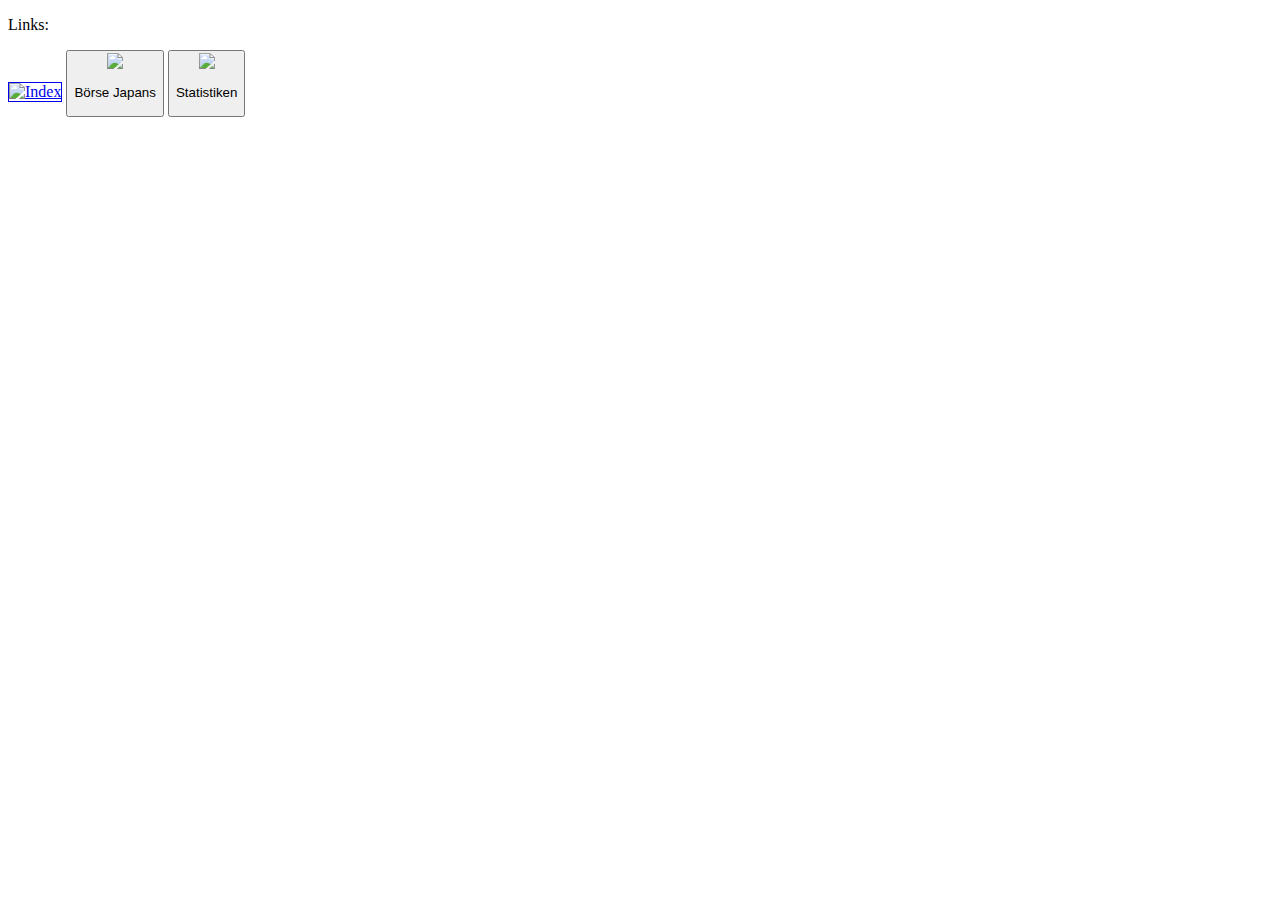
==== sidebar/links.html @ b610e778 "Create links.html" ====
<!DOCTYPE html>
<html>
	<head>
		<style>@Import "style/sidebarstyle.css"</style>
		<script src="script/script.js"></script>
	<head>
	<body style="background-image:url(img/bgimg.gif)">
		<p id="title">Links:</p>
		<a href="../index/home.html" id="home" target="window" onMouseOver="Bildwechsel(0,Highlight1)" onMouseOut="Bildwechsel(0,Normal1)"><img src="img/home1.png" border="1" alt="Index"></a>
		<a href="../japan/boerse/boerse.html" target="window" id="boerse"><button type="button"><img src="img/boerse.png"><p id="link1">B&ouml;rse Japans</p></button></a>
		<a href="../japan/stats/stats.html" target="window" id="stats"><button type="button"><img src="img/stats.png"><p id="p:stats">Statistiken</p></button></a>
	</body>
</html>
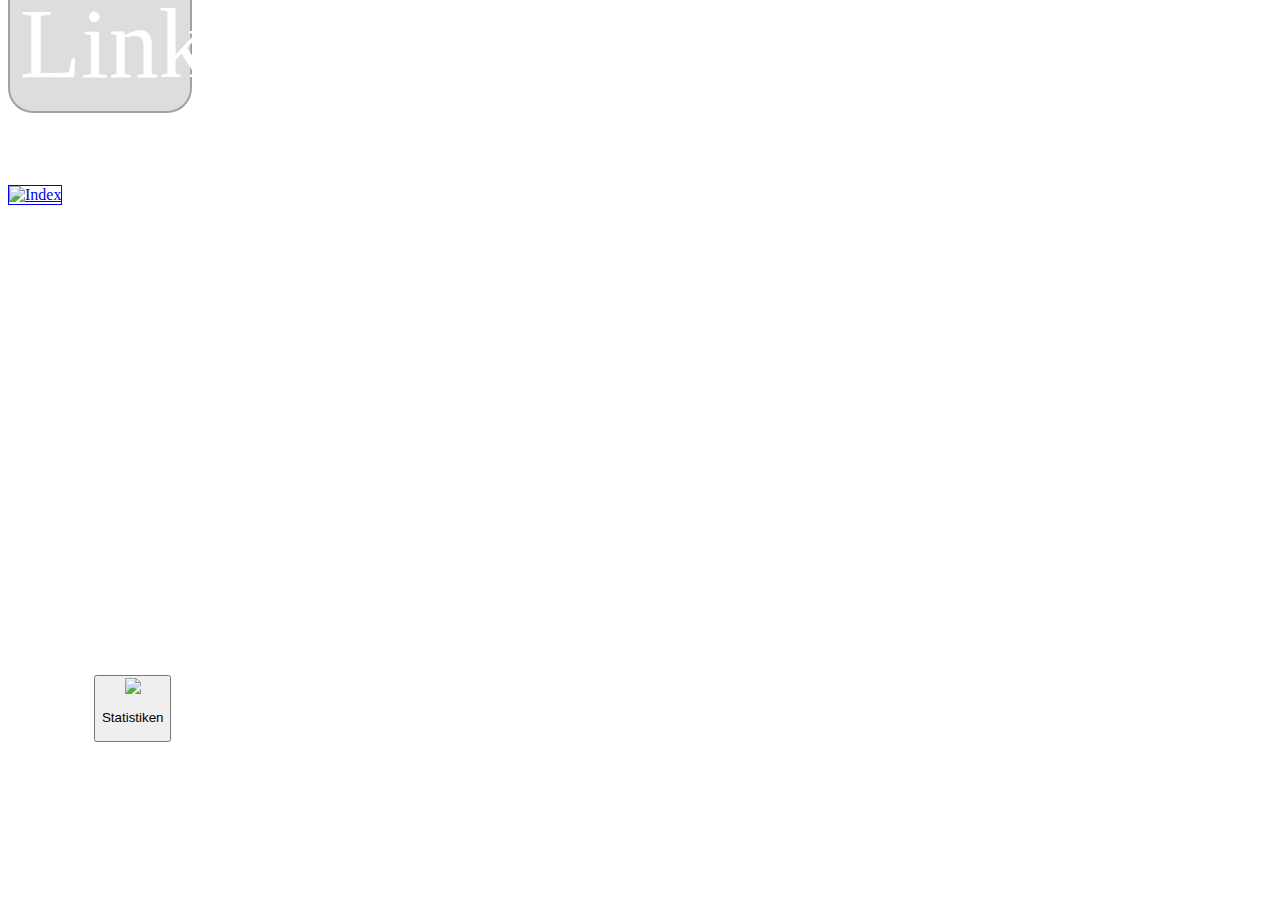
==== commit 3cfdab9d: "Update links.html" ====
--- a/sidebar/links.html
+++ b/sidebar/links.html
@@ -7,7 +7,7 @@
 	<body style="background-image:url(img/bgimg.gif)">
 		<p id="title">Links:</p>
 		<a href="../index/home.html" id="home" target="window" onMouseOver="Bildwechsel(0,Highlight1)" onMouseOut="Bildwechsel(0,Normal1)"><img src="img/home1.png" border="1" alt="Index"></a>
-		<a href="../japan/boerse/boerse.html" target="window" id="boerse"><button type="button"><img src="img/boerse.png"><p id="link1">B&ouml;rse Japans</p></button></a>
+		<a href="../japan/wirtschaft/wirtschaft.html" target="window" id="wirtschaft"><button type="button"><img src="img/boerse.png"><p id="link1">B&ouml;rse Japans</p></button></a>
 		<a href="../japan/stats/stats.html" target="window" id="stats"><button type="button"><img src="img/stats.png"><p id="p:stats">Statistiken</p></button></a>
 	</body>
 </html>
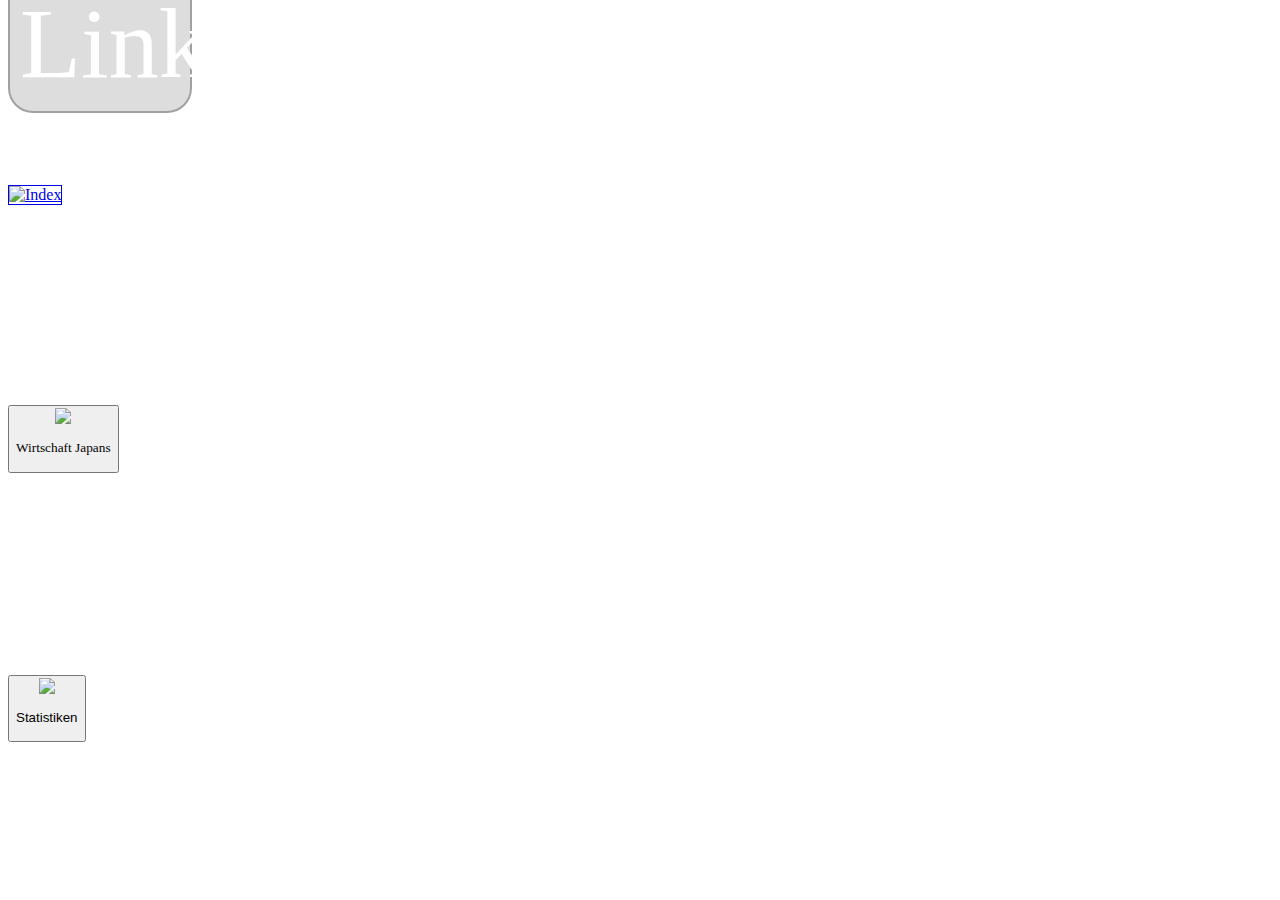
==== commit 5c7e738a: "Update links.html" ====
--- a/sidebar/links.html
+++ b/sidebar/links.html
@@ -7,7 +7,7 @@
 	<body style="background-image:url(img/bgimg.gif)">
 		<p id="title">Links:</p>
 		<a href="../index/home.html" id="home" target="window" onMouseOver="Bildwechsel(0,Highlight1)" onMouseOut="Bildwechsel(0,Normal1)"><img src="img/home1.png" border="1" alt="Index"></a>
-		<a href="../japan/wirtschaft/wirtschaft.html" target="window" id="wirtschaft"><button type="button"><img src="img/boerse.png"><p id="link1">B&ouml;rse Japans</p></button></a>
+		<a href="../japan/wirtschaft/wirtschaft.html" target="window" id="wirtschaft"><button type="button"><img src="img/boerse.png"><p id="link1">Wirtschaft Japans</p></button></a>
 		<a href="../japan/stats/stats.html" target="window" id="stats"><button type="button"><img src="img/stats.png"><p id="p:stats">Statistiken</p></button></a>
 	</body>
 </html>
